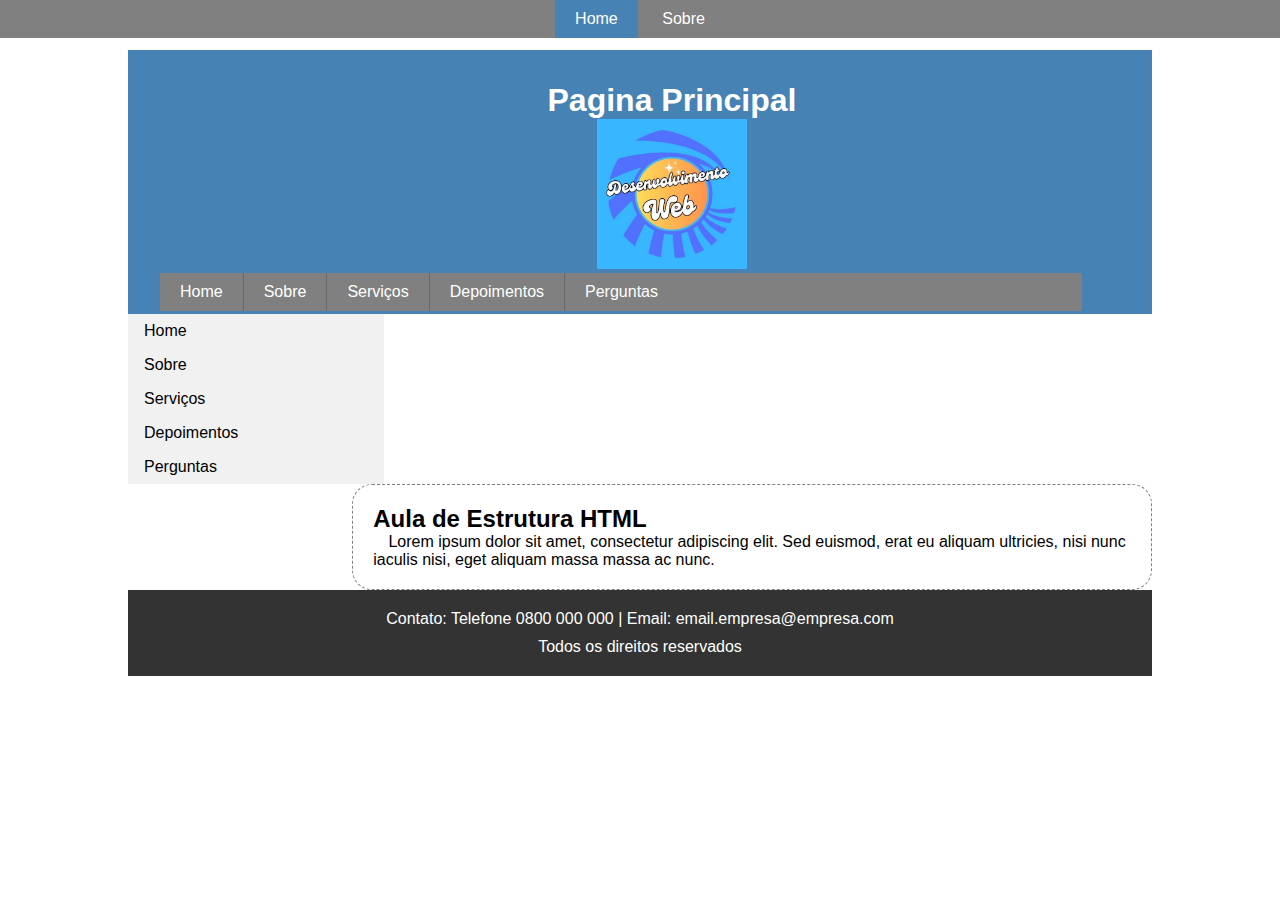
==== index.html @ 13ac678f "Trabalho Aula 4" ====
<!DOCTYPE html>
<html lang="pt-br">
<head>
    <meta charset="UTF-8">
    <meta name="viewport" content="width=device-width, initial-scale=1.0">
    <title>Pagina Principal - HTML e CSS</title>
    <meta name="author" content="Milton Wagner">
    <meta name="keywords" content="HTML, CSS, JavaScript, Papelaria, Indaiatuba">
    <meta name="description" content="Toda a descrição do seu site aqui">
    <link rel="icon" href="Imagem/DW.jpg">
    <link rel="stylesheet" href="estilo.css">
</head>
<body>
    <nav class="topo">
        <ul>
            <li><a href="index.html" title="Entre na home" class="active">Home</a></li>
            <li><a href="sobre.html" title="saiba mais sobre a empresa">Sobre</a></li>
        </ul>
    </nav>
    <div id="container"> 
        <header>

            <h1>Pagina Principal</h1>
            <img src="Imagem/DW.jpg" alt="Logo da Empresa" class="logo">


            <nav class="superior">
                <ul>
                        <li><a href="index.html" title="Entre na Home">Home</a></li>
                        <li><a href="sobre.html" title="Saiba mais sobre a Empresa">Sobre</a></li>
                        <li><a href="serviços.html" title="Serviços da Empresa">Serviços</a></li>
                        <li><a href="depoimentos.html" title="Depoimentos sobre a Empresa">Depoimentos</a></li>
                        <li><a href="perguntas.html" title="Perguntas Frequentes sobre a Empresa">Perguntas</a></li>
                </ul>
                
            </nav>
        </header>  

        

        
        <nav class="lateral">
            <ul>
                <li><a href="index.html" title="Entre na Home">Home</a></li>
                <li><a href="sobre.html" title="Saiba mais sobre a Empresa">Sobre</a></li>
                <li><a href="serviços.html" title="Serviços da Empresa">Serviços</a></li>
                <li><a href="depoimentos.html" title="Depoimentos sobre a Empresa">Depoimentos</a></li>
                <li><a href="perguntas.html" title="Perguntas Frequentes sobre a Empresa">Perguntas</a></li>
            </ul>
        </nav>
        <main>
            <section>
                <h2>Aula de Estrutura HTML</h2>
                <p class="lorem">Lorem ipsum dolor sit amet, consectetur adipiscing elit. Sed euismod, erat eu aliquam ultricies, nisi nunc iaculis nisi, eget aliquam massa massa ac nunc.</p>
            </section>
        </main>
        <footer>
            <p>Contato: Telefone 0800 000 000 | Email: email.empresa@empresa.com</p>
            <p>Todos os direitos reservados</p>
        </footer>
    </div>
</body>
</html>
---- estilo.css ----
* {
    margin: 0;
    padding: 0;
}

body {
    font-family: Arial, Helvetica, sans-serif;
    padding-top: 50px; /* Ajuste para evitar que o menu sobreponha o conteúdo */
}

#container {
    margin: 0px auto;
    width: 80%;   
    overflow: hidden; /* Adicionado para conter os floats */
}

header,
nav,
footer,
main {
    float: left;
}

/* Cabeçalho */
header {
    width: 100%;
    padding-left: 1%;
    padding-right: 1%; 
    background-color: steelblue;
    padding: 32px;
    text-align: center;
    color: white;
}

nav.superior{
    width: 90%;
    margin-bottom: 8%;
}

nav.topo {
    width: 100%;
    margin-bottom: 5%;
    position: fixed;
    top: 0;
    left: 0;
    background-color: gray;
    text-align: center;
    z-index: 1000; /* Para garantir que fique sobre o restante do conteúdo */
}

header {
    height: 200px;
    background-color: steelblue;
}

nav.superior {
    font-family: Verdana, Geneva, Tahoma, sans-serif;
}

/* Navegação lateral */
nav.lateral {
    font-family: Verdana, Geneva, Tahoma, sans-serif;
    width: 25%;
    background-color: #f1f1f1;  
}

/* Conteúdo principal */
main {   /* Caixa da direita */
    background-color: white;
    border-radius: 20px;
    border: 1px dashed gray;
    width: 74%;     
    float: right;    
    margin-left: 1%; /* Espaço para a lateral fixa */
    padding: 20px;
}

main p,
main h3 {
    text-indent: 2%;
}

main h3 {
    color: red;
    text-transform: uppercase;
    margin-bottom: 2%;
}

footer {
    background-color: #333;
    color: #fff;
    text-align: center;
    padding: 20px 0;
    clear: both;
    width: 100%;
}

footer p:first-child {
    margin-bottom: 10px;
}

.logo {
    width: 150px;
}

/* nav vertical inicio */
nav.lateral ul {
    list-style-type: none;
    margin: 0;
    padding: 0;
}

nav.lateral li a {
    display: block;
    color: black;
    padding: 8px 16px;
    text-decoration: none;
}

nav.lateral li a:hover {
    background-color: gray;
    color: white;
    text-indent: 10px;
}

nav.lateral .active {
    background-color: steelblue;
    color: white;
}
/* nav vertical fim */

/* nav topo inicio*/
nav.topo ul {
    list-style-type: none;
    margin: 0;
    padding: 0;
    /*overflow: hidden;
    background-color: gray;
    position: fixed;
    width: 100%;
    text-align: center;*/
}

nav.topo li {
    display: inline-block;
}

nav.topo li a {
    color: white;
    display: block;
    /*text-align: center;*/
    padding: 10px 20px;
    text-decoration: none;
}

nav.topo li a:hover {
    background-color: black;
}

nav.topo .active {
    background-color: steelblue;
}
/* nav topo fim*/

/* nav superior inicio*/
nav.superior ul {
    list-style-type: none;
    margin: 0;
    padding: 0;
    overflow: hidden;
    background-color: gray;
    text-align: center;
}

nav.superior li {
    float: left;
    border-right: 1px solid dimgray;
}

nav.superior li:last-child {
    border-right: none;
}

nav.superior li a {
    color: white;
    display: block;
    text-align: center;
    padding: 10px 20px;
    text-decoration: none;
}

nav.superior li a:hover {
    background-color: black;
}

nav.superior .active {
    background-color: steelblue;
}
/* nav superior fim*/
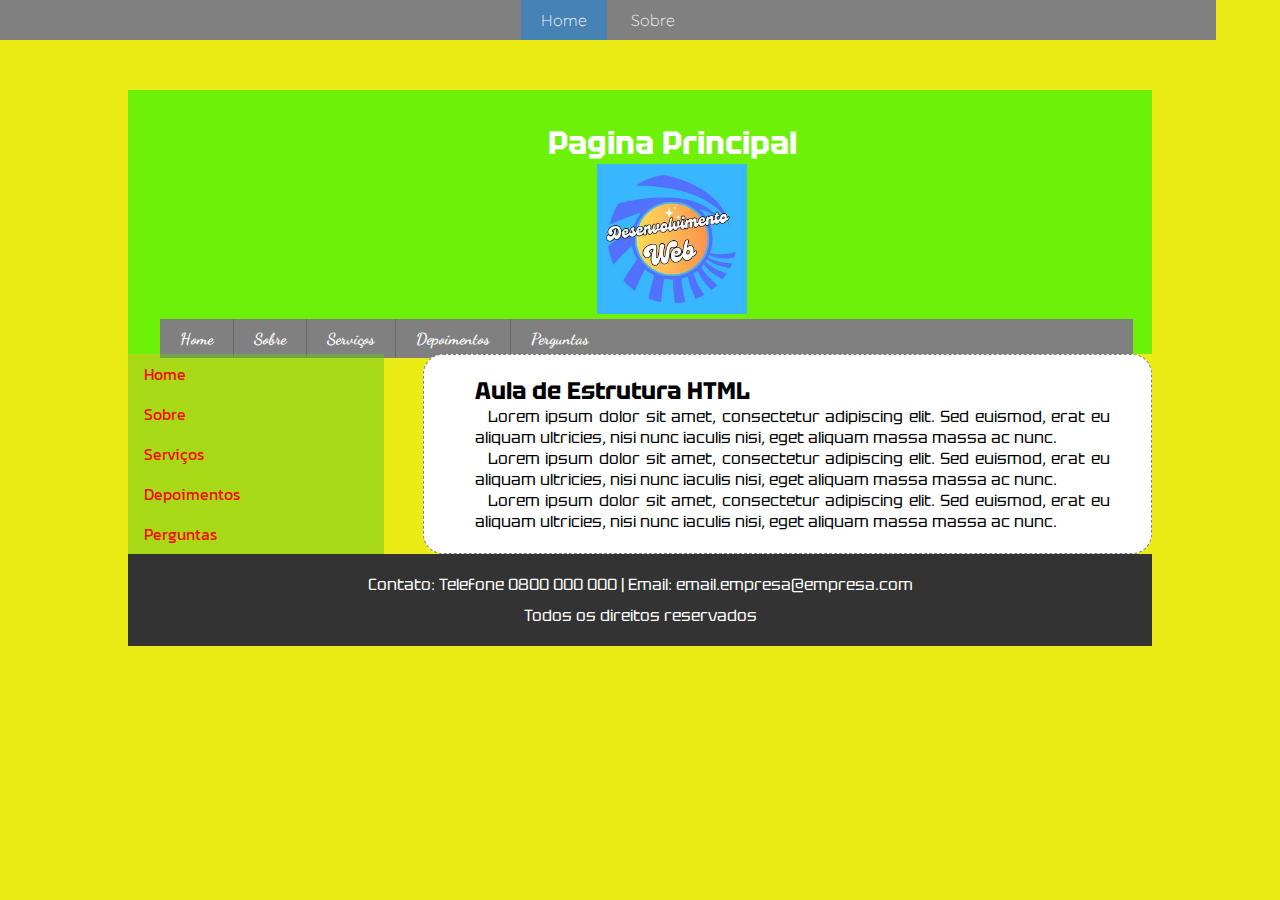
==== commit dd31e9b7: "Alteração fontes, cores e fundo" ====
--- a/index.html
+++ b/index.html
@@ -22,8 +22,7 @@
 
             <h1>Pagina Principal</h1>
             <img src="Imagem/DW.jpg" alt="Logo da Empresa" class="logo">
-
-
+            
             <nav class="superior">
                 <ul>
                         <li><a href="index.html" title="Entre na Home">Home</a></li>
@@ -52,6 +51,8 @@
             <section>
                 <h2>Aula de Estrutura HTML</h2>
                 <p class="lorem">Lorem ipsum dolor sit amet, consectetur adipiscing elit. Sed euismod, erat eu aliquam ultricies, nisi nunc iaculis nisi, eget aliquam massa massa ac nunc.</p>
+                <p class="lorem">Lorem ipsum dolor sit amet, consectetur adipiscing elit. Sed euismod, erat eu aliquam ultricies, nisi nunc iaculis nisi, eget aliquam massa massa ac nunc.</p>
+                <p class="lorem">Lorem ipsum dolor sit amet, consectetur adipiscing elit. Sed euismod, erat eu aliquam ultricies, nisi nunc iaculis nisi, eget aliquam massa massa ac nunc.</p>
             </section>
         </main>
         <footer>
--- a/estilo.css
+++ b/estilo.css
@@ -1,199 +1,313 @@
+/* Importa fontes do Google Fonts. Especificamente, importa a família de fontes "Kanit" com várias variações de peso e estilo (itálico e normal), a família "Quicksand" com pesos de 300 a 700, e a família "Tektur" com pesos de 400 a 900. O "&display=swap" garante que o texto seja exibido imediatamente com uma fonte padrão enquanto as fontes personalizadas são carregadas. */
+
+@import url('https://fonts.googleapis.com/css2?family=Kanit:ital,wght@0,100;0,200;0,300;0,400;0,500;0,600;0,700;0,800;0,900;1,100;1,200;1,300;1,400;1,500;1,600;1,700;1,800;1,900&family=Quicksand:wght@300..700&family=Tektur:wght@400..900&display=swap');
+
+
+ /* Inicia a definição de uma fonte personalizada que será usada na página. */
+ /* Define o nome da família de fontes personalizada como "Game_Over". Este nome será usado para referenciar a fonte em outras regras CSS. */
+ /* Especifica o caminho (URL) para o arquivo da fonte "game_over.ttf". O "../fontes/" indica que o arquivo está em uma pasta chamada "fontes" um nível acima do arquivo CSS atual. */
+
+@font-face {
+    font-family: "Game_Over";
+    src: url("../fontes/game_over.ttf");
+}
+
+@font-face {
+    font-family: "Bats";
+    src: url('../fontes/Bats.ttf');
+}
+
+@font-face {
+    font-family: "DancingScript-Bold";
+    src: url("../fontes/DancingScript-Bold.ttf");
+}
+
+/* Seletor universal (*) – Aplica as regras a todos os elementos da página*/
 * {
-    margin: 0;
-    padding: 0;
-}
-
+    margin: 0;   /*Remove a margem padrão*/
+    padding: 0;  /* Remove o preenchimento padrão*/
+    /*box-sizing: border-box → Faz com que o width/height incluam também o padding e a borda*/
+}
+
+/* body – Estiliza o corpo do documento */
 body {
-    font-family: Arial, Helvetica, sans-serif;
-    padding-top: 50px; /* Ajuste para evitar que o menu sobreponha o conteúdo */
-}
-
+    background-image: url('../Imagens/Fundo.jpg');
+    font-family: "Tektur", sans-serif; /* Define a fonte utilizada no texto*/
+    padding-top: 50px;          /*  Ajuste para evitar que o menu sobreponha o conteúdo */
+    background-position: center;
+    background-attachment: fixed;
+    background-color: rgb(235, 235, 21); 
+    background-size: cover;
+    background-repeat: repeat-y;  
+}
+
+/* #container – Seleciona o elemento com id "container" */
 #container {
-    margin: 0px auto;
-    width: 80%;   
+    margin: 40px auto; /*→ Centraliza o container horizontalmente*/
+    width: 80%;       /*→ Define que o container ocupará 80% da largura disponível*/
     overflow: hidden; /* Adicionado para conter os floats */
-}
-
+    /*display: flex    → Utiliza o modelo flexbox para o layout dos elementos filhos*/
+    /* flex-wrap: wrap  → Permite que os itens internos quebrem para a próxima linha se necessário*/
+}
+
+ 
+/* header, nav, footer, main – Seleciona esses elementos para aplicar o float */
 header,
 nav,
 footer,
 main {
-    float: left;
-}
-
-/* Cabeçalho */
+    float: left; /* Faz com que os elementos flutuem para a esquerda, permitindo que fiquem lado a lado*/
+}
+
+/*-----------------------------------------------------
+                    Cabeçalho (Header)
+------------------------------------------------------*/
+
+/* Cabeçalho  - Estiliza o cabeçalho da pagina*/
 header {
-    width: 100%;
-    padding-left: 1%;
-    padding-right: 1%; 
-    background-color: steelblue;
-    padding: 32px;
-    text-align: center;
-    color: white;
-}
-
+    width: 100%;                   /* → O cabeçalho ocupa 100% da largura disponível  */
+    padding-left: 1%;              /* → Adiciona preenchimento lateral (1% neste caso) */
+    padding-right: 1%;             /* → Adiciona preenchimento lateral (1% neste caso)  */
+    background-color: steelblue; /* → Define a cor de fundo (steelblue)  */
+    padding: 32px;                 /* → Adiciona preenchimento interno (note que este comando sobrescreve os anteriores de padding se forem conflitantes) */
+    text-align: center;            /* → Centraliza o texto */
+    color: white;                /* → Define a cor do texto como branca*/
+}
+
+/*  nav.superior – Estiliza a navegação "superior" */
 nav.superior{
-    width: 90%;
-    margin-bottom: 8%;
-}
-
+    width: 95%;        /* → A barra de navegação ocupa 90% da largura   */
+    margin-bottom: 1%; /* → Adiciona um espaçamento inferior de 8%  */
+    color: #127ADB;
+    font-family: Quicksand;
+    font-weight: 300;
+}
+
+/* nav.topo – Estiliza o menu superior fixo   */
 nav.topo {
-    width: 100%;
-    margin-bottom: 5%;
-    position: fixed;
-    top: 0;
-    left: 0;
-    background-color: gray;
-    text-align: center;
-    z-index: 1000; /* Para garantir que fique sobre o restante do conteúdo */
-}
-
+    width: 95%;        /* → Ocupa a largura total */ 
+    margin-bottom: 1%;  /* → Espaço inferior (embora com position fixed, esse margin pode não afetar o layout como esperado) */ 
+    position: fixed;    /* → Fixa o elemento em uma posição relativa à janela do navegador */ 
+    top: 0;             /*  → Define que o elemento ficará no topo da página */
+    left: 0;            /*  → Alinha o elemento à esquerda */ 
+    background-color: gray;  /* → Define a cor de fundo (gray) */ 
+    text-align: center;        /* → Centraliza o conteúdo interno */ 
+    z-index: 1000; /* → Garante que o elemento fique acima de outros elementos na página */
+    color: #127ADB;
+    font-family: Quicksand;
+    font-weight: 300;
+}
+
+/* header – Redefinindo algumas propriedades do cabeçalho */
 header {
-    height: 200px;
-    background-color: steelblue;
-}
-
+    height: 200px;                  /* → Define uma altura fixa para o cabeçalho */ 
+    /*background-color: steelblue;     → Reafirma a cor de fundo */ 
+    background-color: rgb(109, 241, 8);
+}
+
+
+/* nav.superior – Define a família de fontes para a navegação superior */
 nav.superior {
-    font-family: Verdana, Geneva, Tahoma, sans-serif;
-}
-
-/* Navegação lateral */
+    font-family: "DancingScript-Bold", sans-serif;
+    /*font-family: Verdana, Geneva, Tahoma, sans-serif; /* → Lista de fontes, caso a primeira não esteja disponível */ 
+}
+
+/*-----------------------------------------------------
+                Navegação Lateral
+------------------------------------------------------*/
+
+/* Navegação lateral – Estiliza o menu lateral*/
 nav.lateral {
-    font-family: Verdana, Geneva, Tahoma, sans-serif;
+    /*font-family: Verdana, Geneva, Tahoma, sans-serif; /* → Define a família de fontes para os itens*/
+    /*width: 25%;                  /* → O menu lateral ocupará 25% da largura  */ 
+    /*background-color: #f1f1f1; /* → Define uma cor de fundo (um tom de cinza claro)*/ 
+
+    font-family: "Kanit", sans-serif;
     width: 25%;
-    background-color: #f1f1f1;  
-}
-
-/* Conteúdo principal */
-main {   /* Caixa da direita */
-    background-color: white;
-    border-radius: 20px;
-    border: 1px dashed gray;
-    width: 74%;     
-    float: right;    
-    margin-left: 1%; /* Espaço para a lateral fixa */
-    padding: 20px;
-}
-
+    background-color: rgba(100, 200, 25, 0.5);
+}
+
+/*-----------------------------------------------------
+                Conteúdo Principal (Main)
+------------------------------------------------------*/
+
+/* Caixa da direita – Estiliza a área principal de conteúdo */
+main {   
+    background-color: rgb(255, 255, 255);   /* → Define a cor de fundo como branca */ 
+    border-radius: 20px;         /* → Arredonda os cantos da caixa */
+    border: 1px dashed gray;  /* → Adiciona uma borda com estilo tracejado e cor cinza */ 
+    width: 62%; /* Colocar caixa da esquerda igual da caixa da direita  → Define a largura como 60% da área disponível */
+    float: right;    /* → Posiciona o conteúdo à direita    */ 
+    margin-left: 1%; /* → Cria uma margem à esquerda para não sobrepor a navegação lateral */
+    padding: 20px;  /*  → Adiciona espaçamento interno   */ 
+    padding-left: 5%;
+    padding-right: 4%;
+    padding-top: 2%;
+    padding-bottom: 2%;
+    text-align: justify;
+    float: right;
+}
+
+/* – Estiliza parágrafos e elementos h3 dentro do main */  
 main p,
 main h3 {
-    text-indent: 2%;
-}
-
+    text-indent: 2%;  /* → Indenta a primeira linha do texto em 2% */ 
+}
+
+/* Estiliza especificamente os elementos h3 dentro do main  */ 
 main h3 {
-    color: red;
-    text-transform: uppercase;
-    margin-bottom: 2%;
-}
-
+    color: red;               /* → Define a cor do texto como vermelho */
+    text-transform: uppercase;  /* → Transforma o texto para letras maiúsculas   */ 
+    margin-bottom: 2%;          /* → Adiciona um espaçamento inferior   */  
+}
+
+/*-----------------------------------------------------
+                          Rodapé (Footer)
+------------------------------------------------------*/
+
+/* – Estiliza o rodapé da página  */  
 footer {
-    background-color: #333;
-    color: #fff;
-    text-align: center;
-    padding: 20px 0;
-    clear: both;
-    width: 100%;
-}
-
+    background-color: #333;  /* → Define uma cor de fundo escura   */ 
+    color: #fff;             /*  → Define a cor do texto como branca  */
+    text-align: center;        /*  → Centraliza o texto  */
+    padding: 20px 0;           /*  → Adiciona 20px de preenchimento vertical  */
+    clear: both;               /* → Garante que o rodapé fique abaixo de elementos flutuantes */
+    width: 100%;               /* → Ocupa toda a largura disponível   */
+}
+
+/* – Seleciona o primeiro parágrafo dentro do rodapé   */
 footer p:first-child {
-    margin-bottom: 10px;
-}
-
+    margin-bottom: 10px;        /* → Adiciona uma margem inferior para espaçamento   */
+}
+
+/* – Seleciona elementos com a classe "logo"   */
 .logo {
-    width: 150px;
-}
-
-/* nav vertical inicio */
+    width: 150px;           /* → Define a largura do elemento (geralmente uma imagem) em 150 pixels */
+}
+
+/*-----------------------------------------------------
+              Nav Vertical (Menu Lateral) – Início
+------------------------------------------------------*/
+
+/* – Estiliza a lista não ordenada dentro do menu lateral      */  
 nav.lateral ul {
-    list-style-type: none;
-    margin: 0;
-    padding: 0;
-}
-
+    list-style-type: none; /* → Remove os marcadores/bullets da lista  */
+    margin: 0;             /*  para remover espaçamentos padrão  */
+    padding: 0;            /* para remover espaçamentos padrão   */
+}
+
+/* a – Estiliza os links (anchor) dentro dos itens da lista do menu lateral   */
 nav.lateral li a {
-    display: block;
-    color: black;
-    padding: 8px 16px;
-    text-decoration: none;
-}
-
+    display: block; /*→Faz o link se comportar como 1 bloco, ocupando toda a largura elemento pai */
+    color: rgb(247, 10, 10);        /*  → Define a cor do texto como preta  */
+    padding: 8px 16px;     /* → Adiciona espaçamento interno (8px vertical e 16px horizontal)*/
+    text-decoration: none; /* → Remove o sublinhado padrão dos links   */
+}
+
+/* – Aplica estilos quando o usuário passa o mouse sobre o link */
 nav.lateral li a:hover {
-    background-color: gray;
-    color: white;
-    text-indent: 10px;
-}
-
+    background-color: gray; /* → Muda a cor de fundo para cinza   */
+    color: white;           /* → Altera a cor do texto para branca   */
+    text-indent: 10px;        /* → Indenta o texto para a direita em 10 pixels quando em hover*/
+}
+
+/* – Estiliza o link ativo (ou seja, a página atual) dentro do menu lateral */
 nav.lateral .active {
-    background-color: steelblue;
-    color: white;
-}
-/* nav vertical fim */
-
-/* nav topo inicio*/
+    background-color: steelblue; /* → Define a cor de fundo  */
+    color: white;                /* → Define a cor do texto   */
+}
+
+/*-----------------------------------------------------
+              Nav Vertical – Fim
+------------------------------------------------------*/
+
+/*-----------------------------------------------------
+           Nav Topo (Menu Superior) – Início
+------------------------------------------------------*/
+
+/* – Estiliza a lista não ordenada do menu superior */  
 nav.topo ul {
-    list-style-type: none;
-    margin: 0;
-    padding: 0;
-    /*overflow: hidden;
-    background-color: gray;
-    position: fixed;
-    width: 100%;
-    text-align: center;*/
-}
-
+    list-style-type: none; /* → Remove os marcadores da lista   */
+    margin: 0; /* → Remove espaçamentos padrão   */
+    padding: 0; /* → Remove espaçamentos padrão  */
+    overflow: hidden; /*    */
+    background-color: gray; /* → Define a cor de fundo    */
+    /*position: fixed; /*    */
+    /*width: 100%; /*    */
+    text-align: center; /*    */
+}
+
+/* – Estiliza os itens da lista do menu superior   */
 nav.topo li {
-    display: inline-block;
-}
-
+    display: inline-block; /* → Exibe os itens na mesma linha, horizontalmente  */
+    /*float: left; */ 
+}
+
+/* – Estiliza os links dentro dos itens do menu superior   */
 nav.topo li a {
-    color: white;
-    display: block;
-    /*text-align: center;*/
-    padding: 10px 20px;
-    text-decoration: none;
-}
-
+    color: white;          /* → Define a cor do texto  */
+    display: block;          /* → Faz com que o link ocupe toda a área do item   */
+    /*text-align: center;*/  /*    */
+    padding: 10px 20px;      /* → Adiciona espaçamento interno   */
+    text-decoration: none;   /* → Remove o sublinhado dos links    */
+}
+
+/* – Define o estilo do link quando o mouse está sobre ele   */
 nav.topo li a:hover {
-    background-color: black;
-}
-
+    background-color: rgb(240, 10, 10); /* → Altera a cor de fundo para preto   */
+}
+
+/* – Estiliza o link ativo dentro do menu superior    */
 nav.topo .active {
-    background-color: steelblue;
-}
-/* nav topo fim*/
-
-/* nav superior inicio*/
+    background-color: steelblue; /* → Define a cor de fundo para o link ativo  */
+}
+
+/*-----------------------------------------------------
+            Nav Topo – Fim
+------------------------------------------------------*/
+
+/*-----------------------------------------------------
+           Nav Superior – Início
+------------------------------------------------------*/
+
+/* – Estiliza a lista não ordenada do menu superior alternativo   */
 nav.superior ul {
-    list-style-type: none;
-    margin: 0;
-    padding: 0;
-    overflow: hidden;
-    background-color: gray;
-    text-align: center;
-}
-
+    list-style-type: none;    /* → Remove os marcadores  */
+    margin: 0;                /* → Remove espaçamentos padrão   */
+    padding: 0;               /* → Remove espaçamentos padrão   */
+    overflow: hidden;         /* → Garante que os itens flutuantes fiquem contidos */
+    background-color: gray; /* → Define a cor de fundo  */
+    text-align: center;       /* → Centraliza os itens   */
+}
+/*  – Estiliza cada item da lista do menu  */
 nav.superior li {
-    float: left;
-    border-right: 1px solid dimgray;
-}
-
+    float: left;                       /* → Alinha os itens à esquerda (ficam em linha) */
+    border-right: 1px solid dimgray; /* → Adiciona uma borda fina à direita de cada item */
+}
+
+/* – Remove a borda do último item da lista */
 nav.superior li:last-child {
-    border-right: none;
-}
-
+    border-right: none; /*    */
+}
+
+/* – Estiliza os links do menu superior  */
 nav.superior li a {
-    color: white;
-    display: block;
-    text-align: center;
-    padding: 10px 20px;
-    text-decoration: none;
-}
-
+    color: white;        /* → Define a cor do texto   */
+    display: block;        /*  → Faz com que o link ocupe todo o espaço do item  */
+    text-align: center;    /* → Centraliza o texto   */
+    padding: 10px 20px;    /*  → Adiciona espaçamento interno  */
+    text-decoration: none; /* → Remove sublinhados   */
+}
+
+/* – Define o efeito de hover para os links    */
 nav.superior li a:hover {
-    background-color: black;
-}
-
+    background-color: black; /* → Muda a cor de fundo para preto quando o mouse passa por cima  */
+}
+
+/* – Estiliza o link ativo no menu superior  */
 nav.superior .active {
-    background-color: steelblue;
-}
-/* nav superior fim*/+    background-color: steelblue; /* → Define a cor de fundo para o link ativo */
+}
+/*-----------------------------------------------------
+           Nav Superior – Fim
+------------------------------------------------------*/
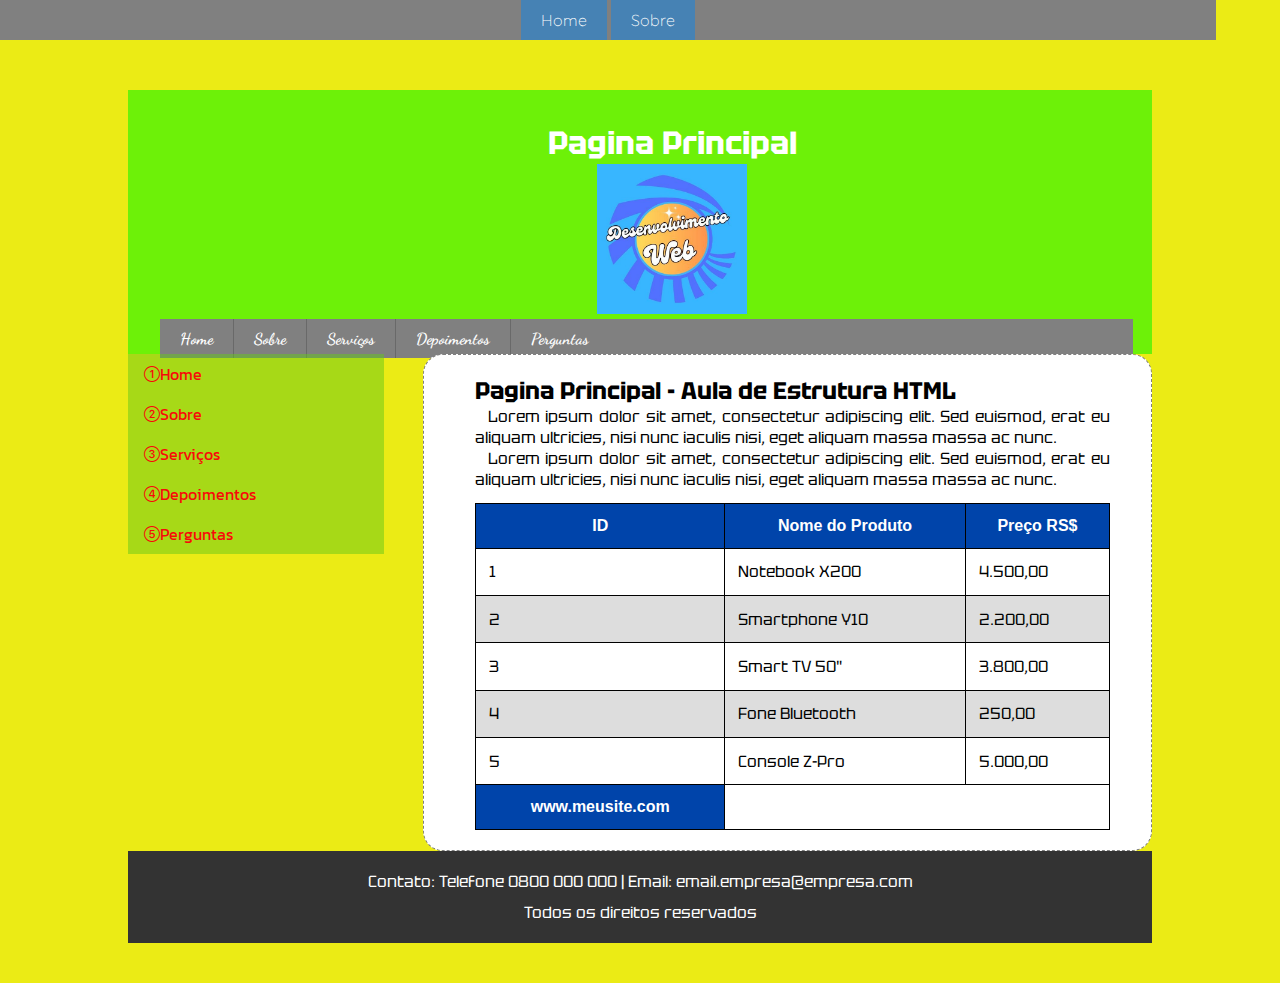
==== commit bec84bda: "Montando Tabela" ====
--- a/index.html
+++ b/index.html
@@ -14,7 +14,7 @@
     <nav class="topo">
         <ul>
             <li><a href="index.html" title="Entre na home" class="active">Home</a></li>
-            <li><a href="sobre.html" title="saiba mais sobre a empresa">Sobre</a></li>
+            <li><a href="sobre.html" title="Saiba mais sobre a Empresa" class="active">Sobre</a></li>
         </ul>
     </nav>
     <div id="container"> 
@@ -35,25 +35,91 @@
             </nav>
         </header>  
 
-        
-
-        
+   
         <nav class="lateral">
             <ul>
-                <li><a href="index.html" title="Entre na Home">Home</a></li>
-                <li><a href="sobre.html" title="Saiba mais sobre a Empresa">Sobre</a></li>
-                <li><a href="serviços.html" title="Serviços da Empresa">Serviços</a></li>
-                <li><a href="depoimentos.html" title="Depoimentos sobre a Empresa">Depoimentos</a></li>
-                <li><a href="perguntas.html" title="Perguntas Frequentes sobre a Empresa">Perguntas</a></li>
+                <li>
+                    <a href="index.html" title="Entre na Home"><i class="bi bi-1-circle"></i>Home</a>
+                </li>
+                
+                <li>
+                    <a href="sobre.html" title="Saiba mais sobre a Empresa"><i class="bi bi-2-circle"></i>Sobre</a>
+                </li>
+
+                <li>
+                    <a href="serviços.html" title="Serviços da Empresa"><i class="bi bi-3-circle"></i>Serviços</a>
+                </li>
+                <li>
+                    <a href="depoimentos.html" title="Depoimentos sobre a Empresa"><i class="bi bi-4-circle"></i>Depoimentos</a>
+                </li>
+                <li>
+                    <a href="perguntas.html" title="Perguntas Frequentes sobre a Empresa"><i class="bi bi-5-circle"></i>Perguntas</a>
+                </li>
             </ul>
         </nav>
         <main>
             <section>
-                <h2>Aula de Estrutura HTML</h2>
+                <h2>Pagina Principal - Aula de Estrutura HTML</h2>
                 <p class="lorem">Lorem ipsum dolor sit amet, consectetur adipiscing elit. Sed euismod, erat eu aliquam ultricies, nisi nunc iaculis nisi, eget aliquam massa massa ac nunc.</p>
                 <p class="lorem">Lorem ipsum dolor sit amet, consectetur adipiscing elit. Sed euismod, erat eu aliquam ultricies, nisi nunc iaculis nisi, eget aliquam massa massa ac nunc.</p>
-                <p class="lorem">Lorem ipsum dolor sit amet, consectetur adipiscing elit. Sed euismod, erat eu aliquam ultricies, nisi nunc iaculis nisi, eget aliquam massa massa ac nunc.</p>
+
+                
+                
             </section>
+
+            <table class="tabela">
+                <thead>
+                    <tr>
+                        <thcolspan="3"></th>
+                    </tr>
+                    <tr>
+                        <th>ID</th>
+                        <th>Nome do Produto</th>
+                        <th>Preço RS$</th>
+                    </tr>
+                </thead>
+
+                <tbody>
+                    <tr>
+                        <td>1</td>
+                        <td>Notebook X200</td>
+                        <td>4.500,00</td>
+                    </tr>
+
+                    <tr>
+                        <td>2</td>
+                        <td>Smartphone Y10</td>
+                        <td>2.200,00</td>
+                    </tr>
+
+                    <tr>
+                        <td>3</td>
+                        <td>Smart TV 50"</td>
+                        <td>3.800,00</td>
+                    </tr>
+
+                    <tr>
+                        <td>4</td>
+                        <td>Fone Bluetooth</td>
+                        <td>250,00</td>
+                    </tr>
+
+                    <tr>
+                        <td>5</td>
+                        <td>Console Z-Pro</td>
+                        <td>5.000,00</td>
+                    </tr>
+                    
+                </tbody>
+
+                <tfoot>
+                    <tr>
+                        <thcolspan="3"></th>
+                        <th>www.meusite.com</th>
+                    </tr>
+                </tfoot>
+            </table>
+
         </main>
         <footer>
             <p>Contato: Telefone 0800 000 000 | Email: email.empresa@empresa.com</p>
--- a/estilo.css
+++ b/estilo.css
@@ -1,3 +1,6 @@
+@import url("https://cdn.jsdelivr.net/npm/bootstrap-icons@1.11.3/font/bootstrap-icons.min.css");
+
+
 /* Importa fontes do Google Fonts. Especificamente, importa a família de fontes "Kanit" com várias variações de peso e estilo (itálico e normal), a família "Quicksand" com pesos de 300 a 700, e a família "Tektur" com pesos de 400 a 900. O "&display=swap" garante que o texto seja exibido imediatamente com uma fonte padrão enquanto as fontes personalizadas são carregadas. */
 
 @import url('https://fonts.googleapis.com/css2?family=Kanit:ital,wght@0,100;0,200;0,300;0,400;0,500;0,600;0,700;0,800;0,900;1,100;1,200;1,300;1,400;1,500;1,600;1,700;1,800;1,900&family=Quicksand:wght@300..700&family=Tektur:wght@400..900&display=swap');
@@ -311,3 +314,31 @@
 /*-----------------------------------------------------
            Nav Superior – Fim
 ------------------------------------------------------*/
+
+/* tabela */
+
+table.tabela {
+    border: 1px solid black;
+    border-collapse: collapse;
+    width: 100%;
+    margin-top: 2%;
+}
+
+table.tabela th,
+table.tabela td {
+    border: 1px solid black;
+    padding: 2%;
+}
+
+table.tabela tr:nth-child(even) {
+    background-color: #ddd;
+}
+
+table.tabela th {
+    background-color: #04a;
+    color: white;
+    text-align: center;
+    font-family:'Gill Sans', 'Gill Sans MT', Calibri, 'Trebuchet MS', sans-serif
+}
+
+
